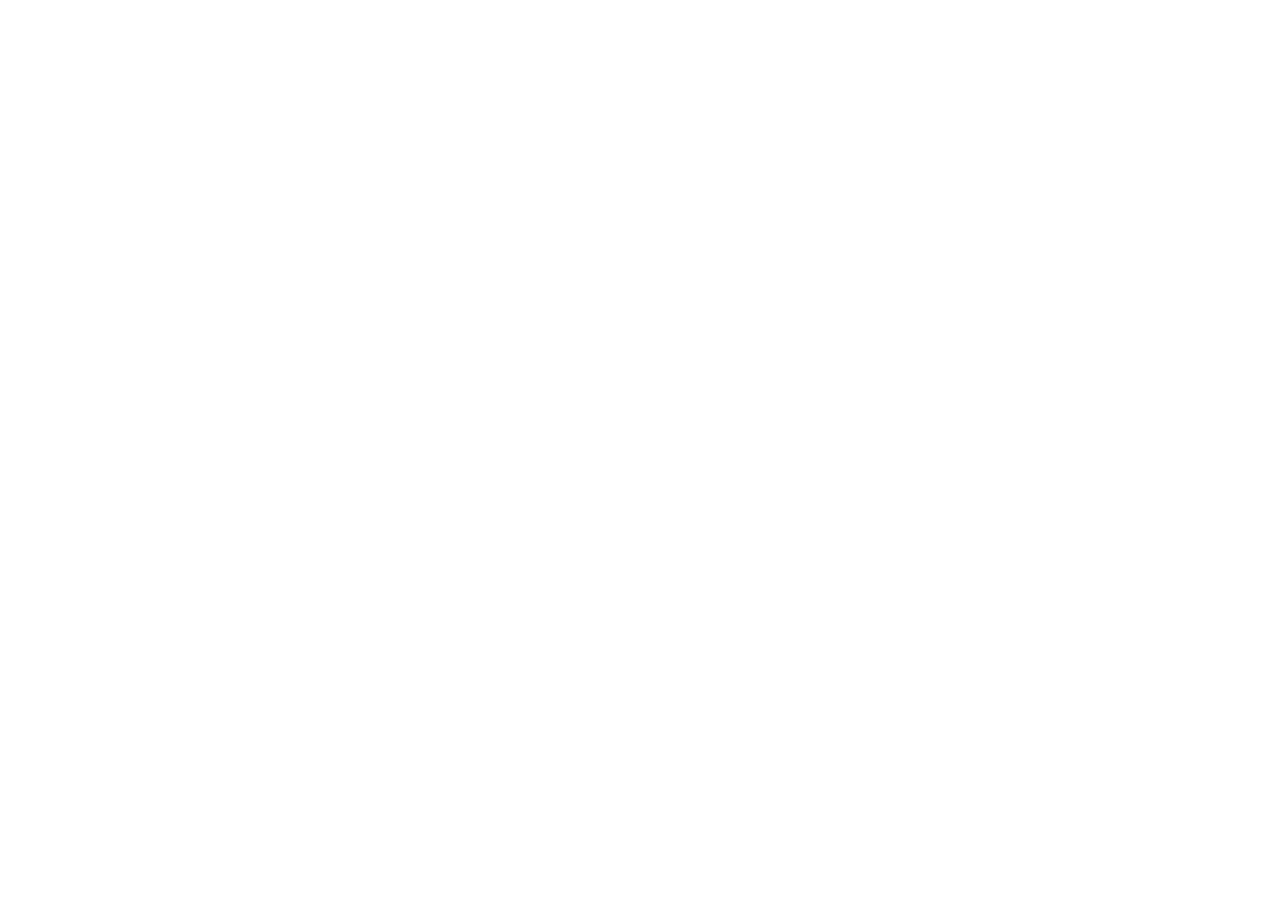
==== index.html @ aa52faf0 "added the layout of the box" ====
<!DOCTYPE html>
<html lang="en">

<head>
  <meta charset="UTF-8">
  <meta name="viewport" content="width=device-width, initial-scale=1.0">
  <title>Tic Tac Toe</title>
</head>

<body>
  <div class="outerBox">
    <div class="box" id="1"></div>
    <div class="box" id="2"></div>
    <div class="box" id="3"></div>
    <div class="box" id="4"></div>
    <div class="box" id="5"></div>
    <div class="box" id="6"></div>
    <div class="box" id="7"></div>
    <div class="box" id="8"></div>
    <div class="box" id="9"></div>
  </div>
</body>

</html>
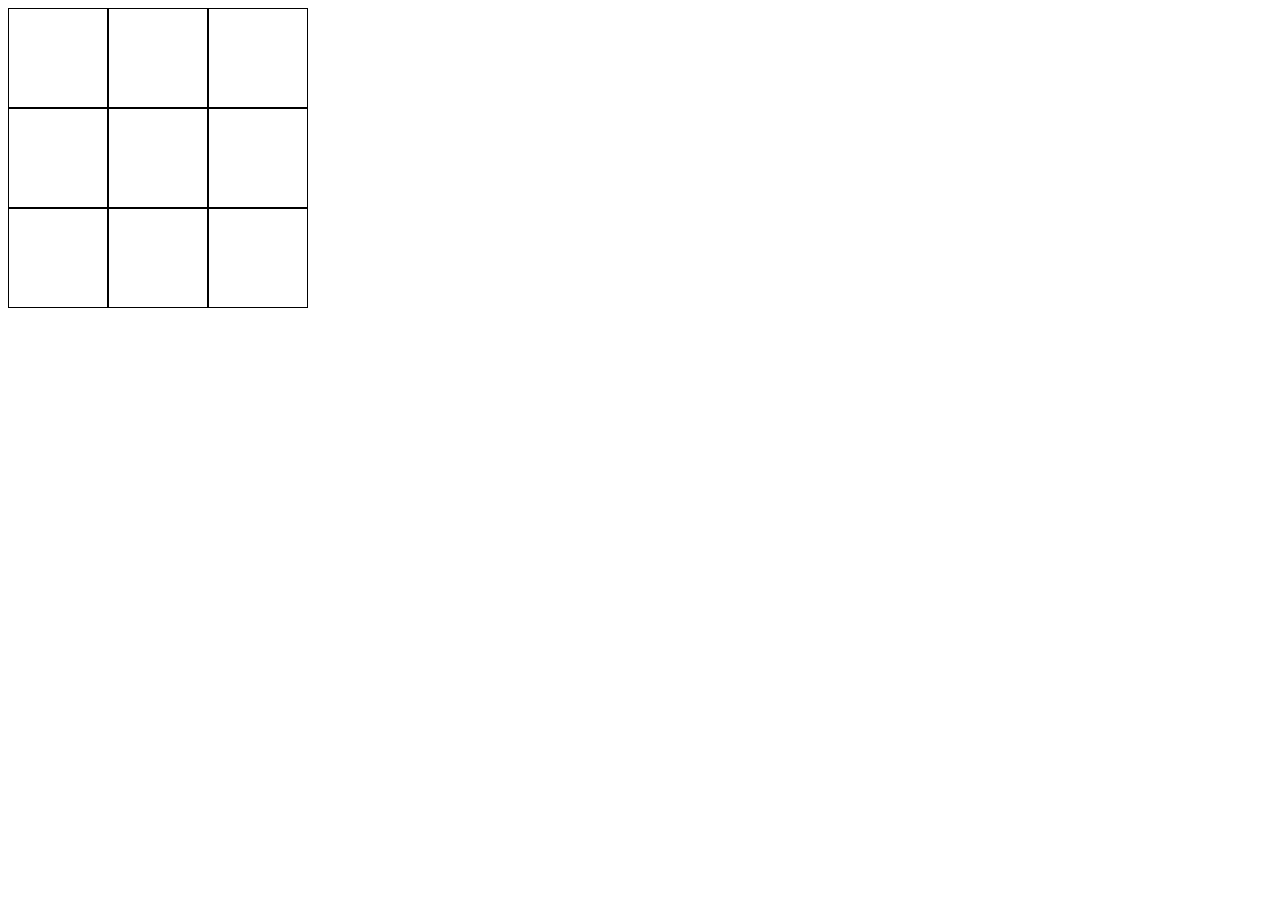
==== commit a46077c6: "linked the styles with html" ====
--- a/index.html
+++ b/index.html
@@ -5,6 +5,7 @@
   <meta charset="UTF-8">
   <meta name="viewport" content="width=device-width, initial-scale=1.0">
   <title>Tic Tac Toe</title>
+  <link rel="stylesheet" href="./style.css">
 </head>
 
 <body>
--- a/style.css
+++ b/style.css
@@ -0,0 +1,12 @@
+.outerBox {
+  width: 300px;
+  display: flex;
+  flex-wrap: wrap;
+}
+
+.box {
+  width: 100px;
+  height: 100px;
+  border: 1px solid black;
+  box-sizing: border-box;
+}
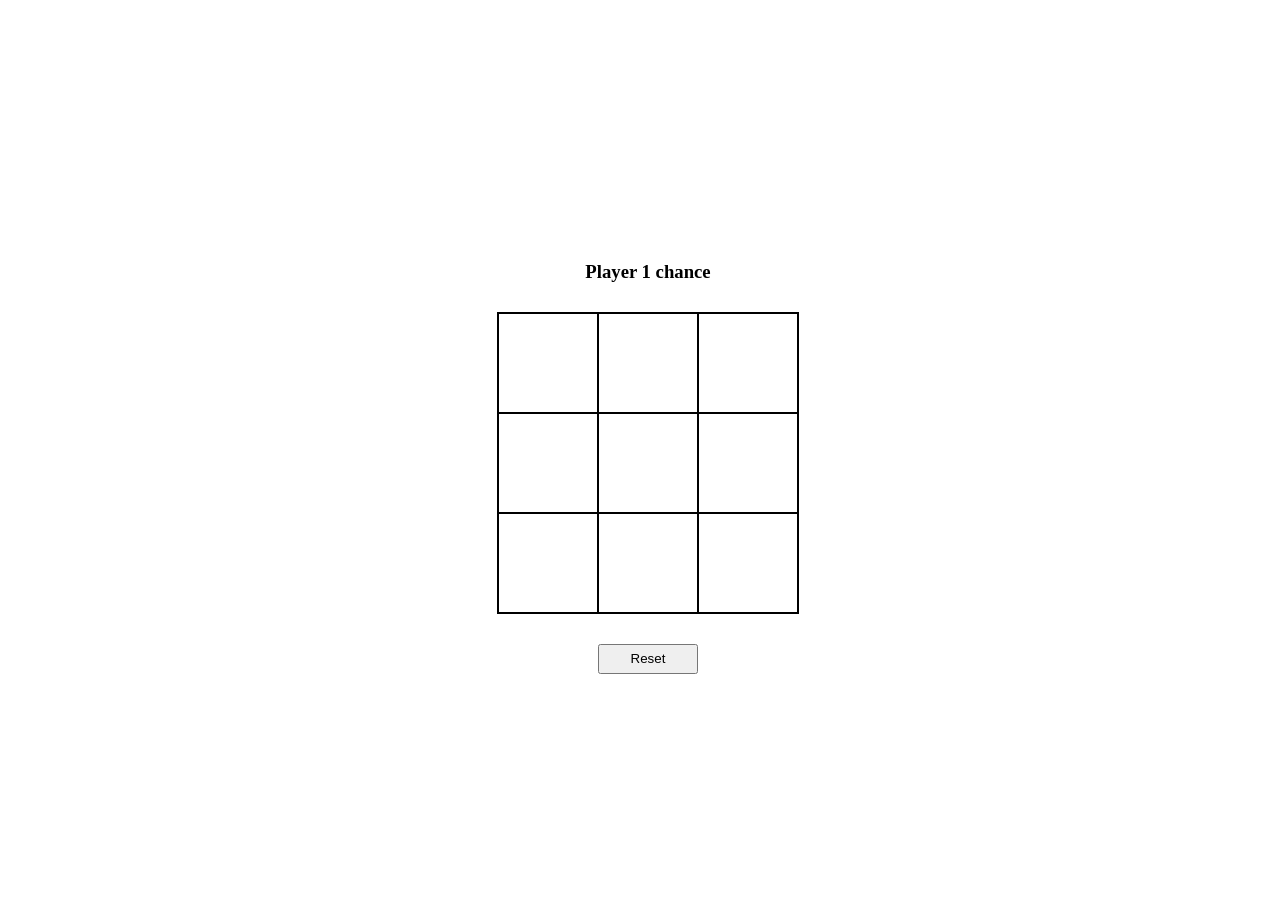
==== commit 002fc6bd: "completed first stage" ====
--- a/index.html
+++ b/index.html
@@ -9,6 +9,7 @@
 </head>
 
 <body>
+  <h3 class="messageArea">Player 1 chance</h3>
   <div class="outerBox">
     <div class="box" id="1"></div>
     <div class="box" id="2"></div>
@@ -20,6 +21,8 @@
     <div class="box" id="8"></div>
     <div class="box" id="9"></div>
   </div>
+  <button class="reset">Reset</button>
+  <script src="./game.js"></script>
 </body>
 
 </html>
--- a/style.css
+++ b/style.css
@@ -1,7 +1,18 @@
+body {
+  height: 100vh;
+  width: 100vw;
+  display: flex;
+  justify-content: center;
+  align-items: center;
+  flex-direction: column;
+  gap: 10px;
+}
+
 .outerBox {
   width: 300px;
   display: flex;
   flex-wrap: wrap;
+  border: 1px solid black;
 }
 
 .box {
@@ -9,4 +20,13 @@
   height: 100px;
   border: 1px solid black;
   box-sizing: border-box;
+  display: flex;
+  justify-content: center;
+  align-items: center;
+}
+
+.reset {
+  height: 30px;
+  width: 100px;
+  margin-top: 20px;
 }
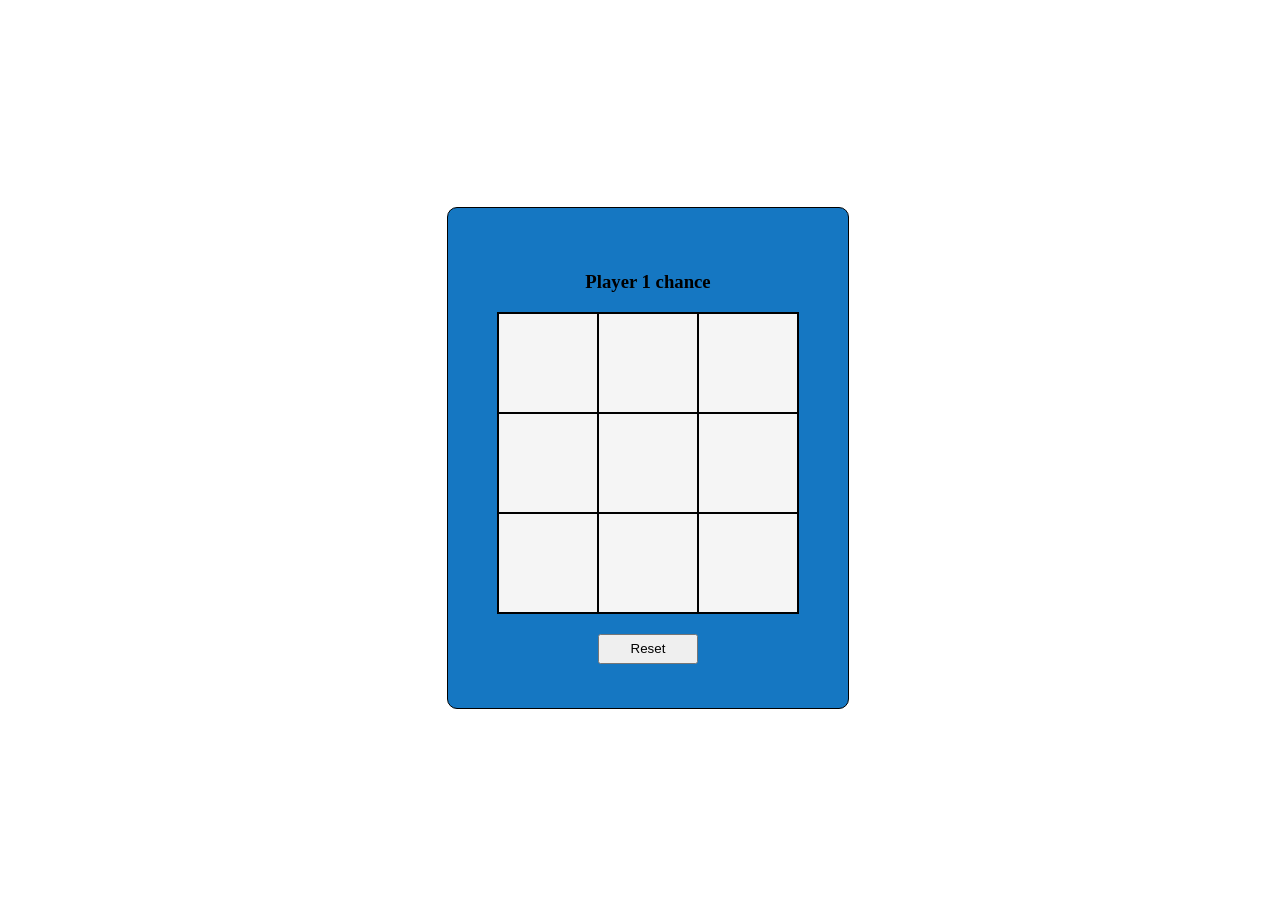
==== commit 9b36478b: "modified the styles" ====
--- a/index.html
+++ b/index.html
@@ -9,19 +9,21 @@
 </head>
 
 <body>
-  <h3 class="messageArea">Player 1 chance</h3>
-  <div class="outerBox">
-    <div class="box" id="1"></div>
-    <div class="box" id="2"></div>
-    <div class="box" id="3"></div>
-    <div class="box" id="4"></div>
-    <div class="box" id="5"></div>
-    <div class="box" id="6"></div>
-    <div class="box" id="7"></div>
-    <div class="box" id="8"></div>
-    <div class="box" id="9"></div>
+  <div class="main-box">
+    <h3 class="message-area">Player 1 chance</h3>
+    <div class="outer-box">
+      <div class="box" id="1"></div>
+      <div class="box" id="2"></div>
+      <div class="box" id="3"></div>
+      <div class="box" id="4"></div>
+      <div class="box" id="5"></div>
+      <div class="box" id="6"></div>
+      <div class="box" id="7"></div>
+      <div class="box" id="8"></div>
+      <div class="box" id="9"></div>
+    </div>
+    <button class="reset">Reset</button>
   </div>
-  <button class="reset">Reset</button>
   <script src="./game.js"></script>
 </body>
 
--- a/style.css
+++ b/style.css
@@ -8,7 +8,7 @@
   gap: 10px;
 }
 
-.outerBox {
+.outer-box {
   width: 300px;
   display: flex;
   flex-wrap: wrap;
@@ -20,13 +20,27 @@
   height: 100px;
   border: 1px solid black;
   box-sizing: border-box;
+  font-size: 2rem;
   display: flex;
   justify-content: center;
   align-items: center;
+  background-color: whitesmoke;
 }
 
 .reset {
   height: 30px;
   width: 100px;
   margin-top: 20px;
+}
+
+.main-box {
+  height: 500px;
+  width: 400px;
+  display: flex;
+  flex-direction: column;
+  justify-content: center;
+  align-items: center;
+  border-radius: 10px;
+  border: 1px solid black;
+  background-color: #1577c2;
 }
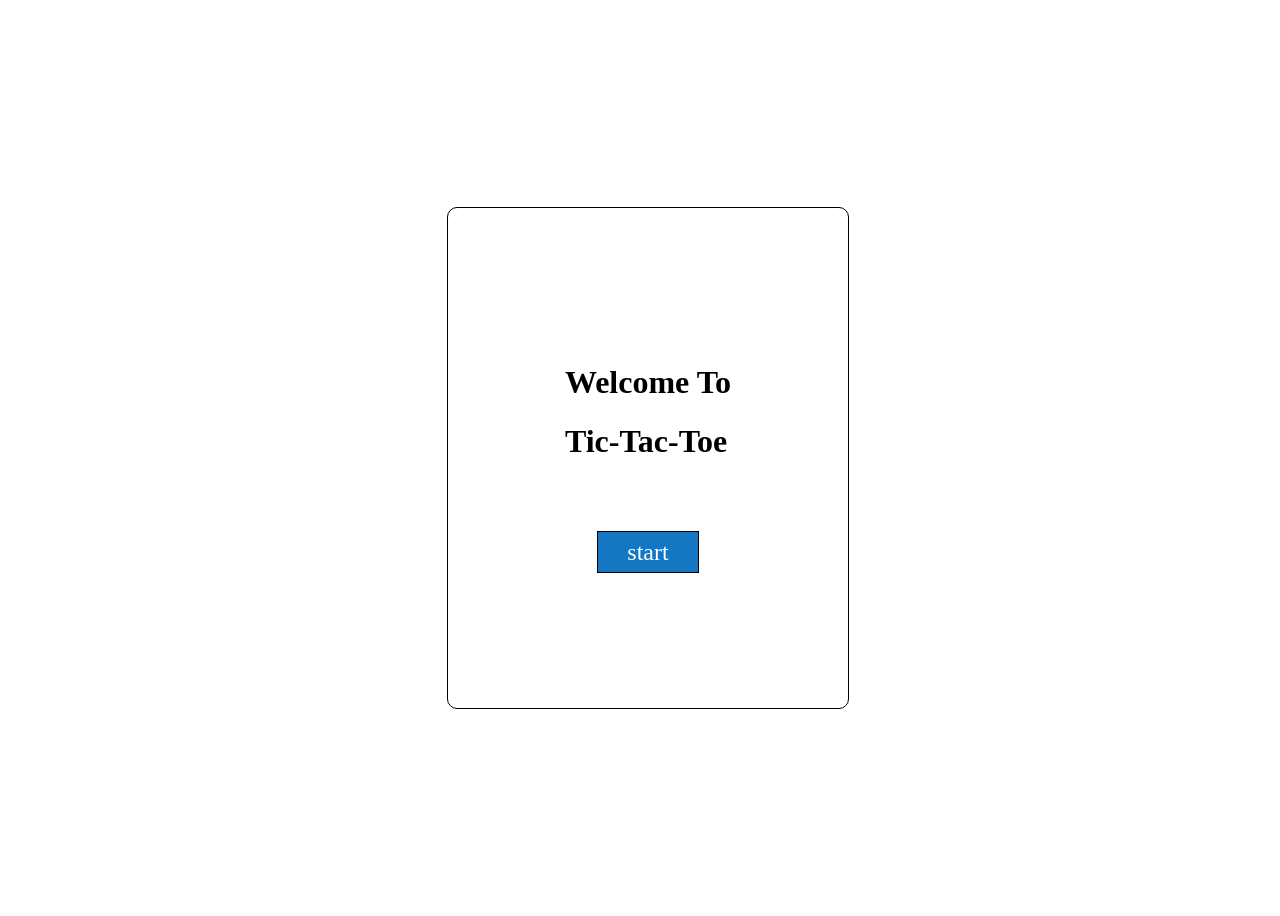
==== commit 0ca5d402: "added a starting page and added styles to it" ====
--- a/index.html
+++ b/index.html
@@ -9,22 +9,15 @@
 </head>
 
 <body>
-  <div class="main-box">
-    <h3 class="message-area">Player 1 chance</h3>
-    <div class="outer-box">
-      <div class="box" id="1"></div>
-      <div class="box" id="2"></div>
-      <div class="box" id="3"></div>
-      <div class="box" id="4"></div>
-      <div class="box" id="5"></div>
-      <div class="box" id="6"></div>
-      <div class="box" id="7"></div>
-      <div class="box" id="8"></div>
-      <div class="box" id="9"></div>
+  <div class="start-box">
+    <div>
+      <h1>Welcome To</h1>
+      <h1>Tic-Tac-Toe</h1>
     </div>
-    <button class="reset">Reset</button>
+    <div class="start-button">
+      <a href="./game.html">start</a>
+    </div>
   </div>
-  <script src="./game.js"></script>
 </body>
 
 </html>
--- a/style.css
+++ b/style.css
@@ -42,5 +42,35 @@
   align-items: center;
   border-radius: 10px;
   border: 1px solid black;
+  background-color: gray
+}
+
+.start-box {
+  height: 500px;
+  width: 400px;
+  display: flex;
+  flex-direction: column;
+  justify-content: center;
+  align-items: center;
+  gap: 50px;
+  border-radius: 10px;
+  border: 1px solid black;
+  background-color: white;
+}
+
+.start-button {
+  height: 40px;
+  width: 100px;
+  display: flex;
+  justify-content: center;
+  align-items: center;
+  border: 1px solid black;
   background-color: #1577c2;
+}
+
+a {
+  text-decoration: none;
+  color: white;
+  font-size: 1.5rem;
+  gap: 50px;
 }
